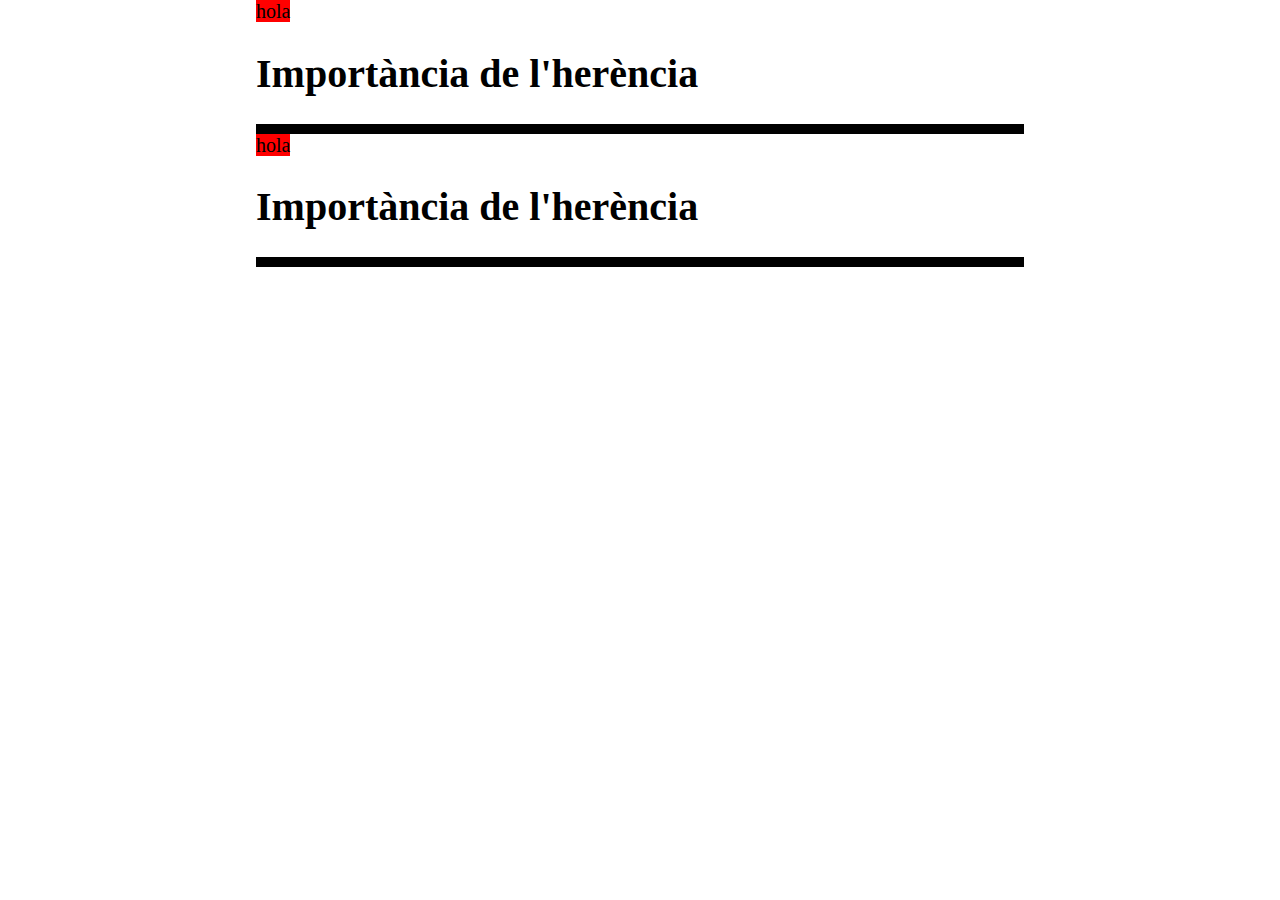
==== oscarDisseny/index.html @ 3a085296 "subir cosas mias" ====
<!DOCTYPE html>
<html lang="en">

<head>
    <meta charset="UTF-8">
    <meta http-equiv="X-UA-Compatible" content="IE=edge">
    <meta name="viewport" content="width=device-width, initial-scale=1.0">
    <title>Document</title>
    <link rel="stylesheet" href="style.css">
</head>

<body>

    <article>
        <input id="uwu" type="checkbox">
        <label for="uwu">hola</label>
        <h1>Importància de l'herència</h1>
        <section>
            <p>En CSS cada propietat té certes característiques que en defineixen el seu comportament
            </p>
            <ul>
                <li>Valor predeterminat
                </li>
                <li>Herencia
                </li>
                <li>Animable
                </li>
            </ul>
            <p>Si una propietat no és heredable, aleshores cada fill té el seu valor corresponent o predeterminat i no
                n'hereda
                el valor del pare
            </p>
            <h1>Exemple d'herència, propietat <em>outline-style</em></h1>
            <h1>Propietats outline style:</h1>
            <p>L'a propietat outline-style proporciona un bordejat a l'element que tu vulguis, aquest per defecte no te
                la propietat d'heredar, pero li pots afegir</p>


            <pre>
.pare {  
  color: blue;
  border: 4px solid orange;
}

.span1 {}

.span2 {             
  border: inherit;
}
</pre>
            <p class="pare"> Aquest paragraf és de la classe <em>pare</em> i té dos spans a dins. El primer no modifica
                cap
                atribut i el segón modifica l'atribut border a <strong>inherit</strong>. <span>Aquest és l'span que no
                    modifica
                    l'atribut border</span> i a continuació hi
                ha un altre
                <span class="span2">span que el defineix com a inherit</a>
            </p>
            <h1>Explicació</h1>
            <p>La propietat border no s'hereda, per tant, quan a nivell de paragraf la definim només afecta al paràgraf
                i no als
                spans que conté (només es pinta el border del paràgraf). </p>
            <p>Ara bé, després en el segón span es defineix <em>border:inherit</em> i per tant <strong>sí</strong> que
                n'hereda
                el valor</p>
        </section>

    </article>
    <article>
        <input id="uwu1" type="checkbox">
        <label for="uwu1">hola</label>
        <h1>Importància de l'herència</h1>
        <section>
            <p>En CSS cada propietat té certes característiques que en defineixen el seu comportament
            </p>
            <ul>
                <li>Valor predeterminat
                </li>
                <li>Herencia
                </li>
                <li>Animable
                </li>
            </ul>
            <p>Si una propietat no és heredable, aleshores cada fill té el seu valor corresponent o predeterminat i no
                n'hereda
                el valor del pare
            </p>
            <h1>Exemple d'herència, propietat <em>outline-style</em></h1>
            <h1>Propietats outline style:</h1>
            <p>L'a propietat outline-style proporciona un bordejat a l'element que tu vulguis, aquest per defecte no te
                la propietat d'heredar, pero li pots afegir</p>


            <pre>
    .pare {  
      color: blue;
      border: 4px solid orange;
    }
    
    .span1 {}
    
    .span2 {             
      border: inherit;
    }
    </pre>
            <p class="pare"> Aquest paragraf és de la classe <em>pare</em> i té dos spans a dins. El primer no modifica
                cap
                atribut i el segón modifica l'atribut border a <strong>inherit</strong>. <span>Aquest és l'span que no
                    modifica
                    l'atribut border</span> i a continuació hi
                ha un altre
                <span class="span2">span que el defineix com a inherit</a>
            </p>
            <h1>Explicació</h1>
            <p>La propietat outline-style no s'hereda, per tant, quan a nivell de paragraf la definim només afecta al
                paràgraf
                i no als
                spans que conté (només es pinta el border del paràgraf). </p>
            <p>Ara bé, després en el segón span es defineix <em>outline-style:inherit</em> i per tant
                <strong>sí</strong> que
                n'hereda
                el valor
            </p>
        </section>

    </article>
</body>

</html>
---- oscarDisseny/style.css ----
body {
    margin: 0 20%;
    font-size: 1.25rem;
  }
  .pare {
    color: blue;
    outline-style:dotted;
  }
  
  .span1 {

  }
  
  .span2 { 
    border: inherit;
    outline-style: inherit;
  }
  article section{
    overflow: hidden;
    max-height:0;
    transition: all 5s;
    border: 5px solid black;
  }
  /* article:hover section{
    max-height: 100vh;
    overflow: scroll;
    
  } */
  input:checked~section{
    max-height: 100vh;
    overflow: scroll;
  }
    
  input{
    display:none;
  }
  label{
    background-color: red;
  }
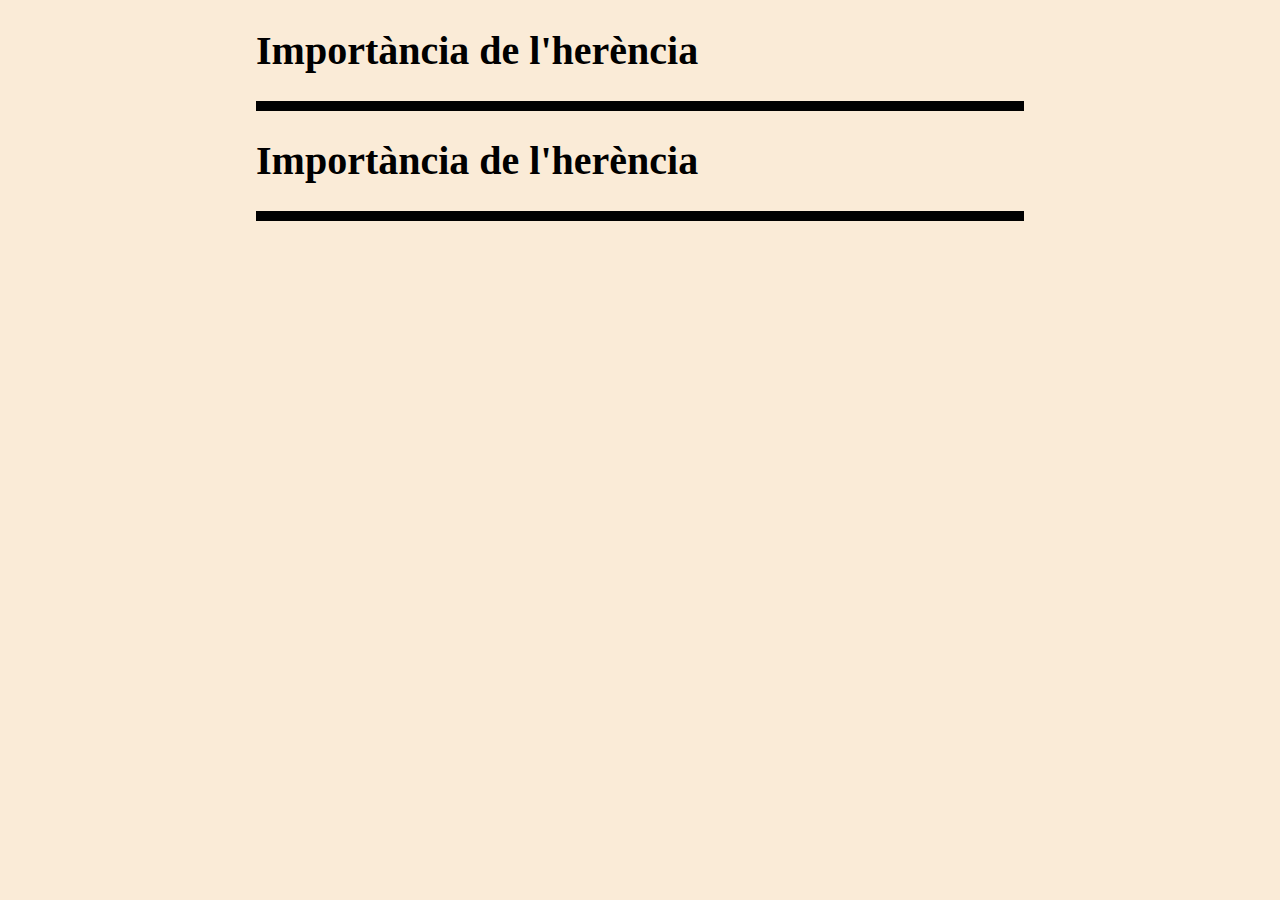
==== commit 87cf8195: "a" ====
--- a/oscarDisseny/index.html
+++ b/oscarDisseny/index.html
@@ -13,8 +13,8 @@
 
     <article>
         <input id="uwu" type="checkbox">
-        <label for="uwu">hola</label>
-        <h1>Importància de l'herència</h1>
+        <label for="uwu"> <h1>Importància de l'herència</h1></label>
+       
         <section>
             <p>En CSS cada propietat té certes característiques que en defineixen el seu comportament
             </p>
@@ -68,8 +68,8 @@
     </article>
     <article>
         <input id="uwu1" type="checkbox">
-        <label for="uwu1">hola</label>
-        <h1>Importància de l'herència</h1>
+        <label for="uwu1"><h1>Importància de l'herència</h1></label>
+        
         <section>
             <p>En CSS cada propietat té certes característiques que en defineixen el seu comportament
             </p>
--- a/oscarDisseny/style.css
+++ b/oscarDisseny/style.css
@@ -1,6 +1,7 @@
 body {
     margin: 0 20%;
     font-size: 1.25rem;
+    background-color: antiquewhite;
   }
   .pare {
     color: blue;
@@ -34,6 +35,7 @@
   input{
     display:none;
   }
+  
   label{
     background-color: red;
   }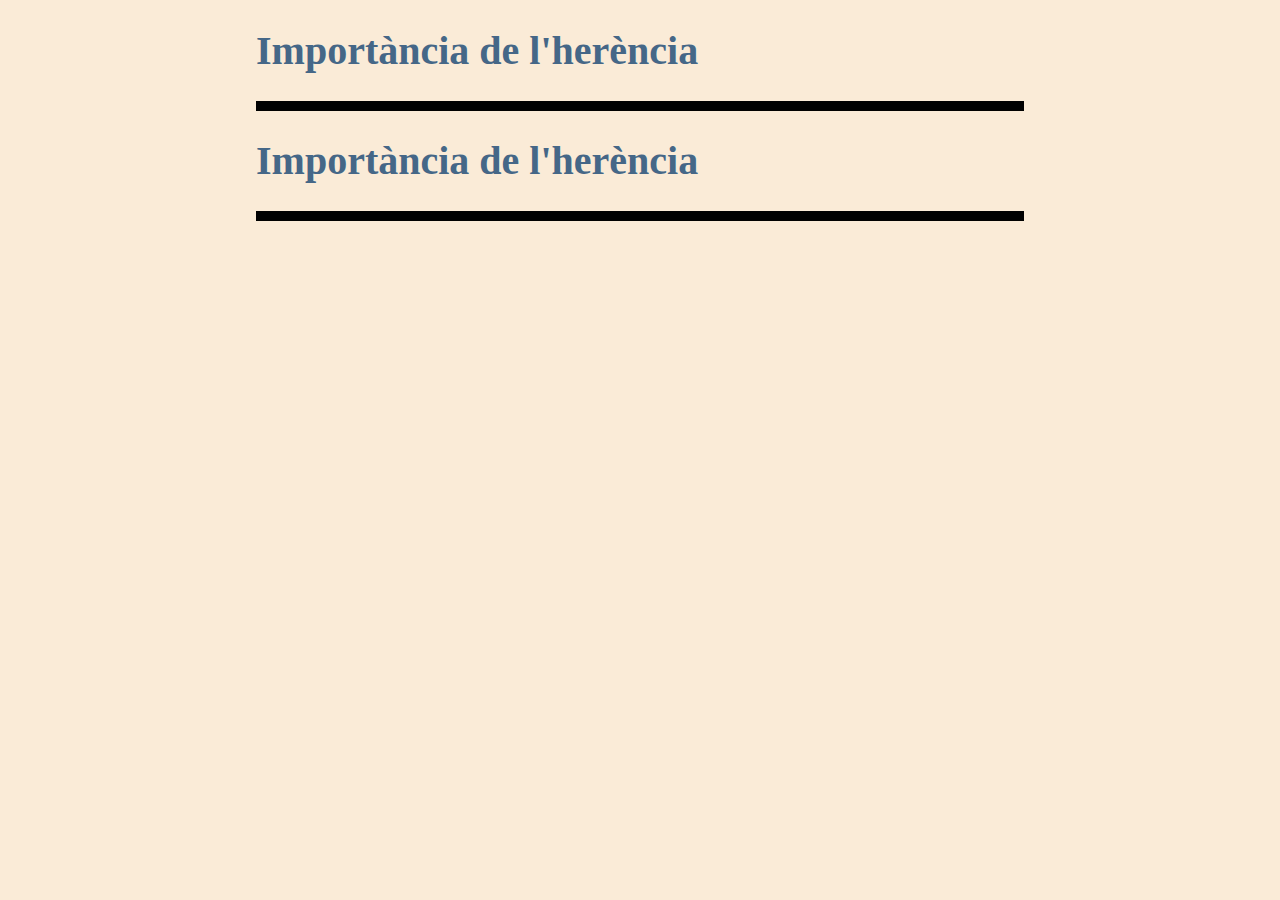
==== commit 0f38297a: "ss" ====
--- a/oscarDisseny/index.html
+++ b/oscarDisseny/index.html
@@ -10,11 +10,14 @@
 </head>
 
 <body>
+    <article>
+        <input id="desplegable" type="checkbox">
+        <label for="desplegable">
+            <h1>Importància de l'herència</h1>
+        </label>
 
-    <article>
-        <input id="uwu" type="checkbox">
-        <label for="uwu"> <h1>Importància de l'herència</h1></label>
-       
+
+
         <section>
             <p>En CSS cada propietat té certes característiques que en defineixen el seu comportament
             </p>
@@ -37,6 +40,64 @@
 
 
             <pre>
+            .pare {  
+            color: blue;
+            border: 4px solid orange;
+            }
+
+            .span1 {}
+
+.span2 {             
+  border: inherit;
+}
+</pre>
+            <div class="explicacio">
+                <p class="explicacio__pare"> Aquest paragraf és de la classe <em>pare</em> i té dos spans a dins. El
+                    primer no modifica
+                    cap
+                    atribut i el segón modifica l'atribut border a <strong>inherit</strong>. <span>Aquest és l'span que
+                        no
+                        modifica
+                        l'atribut border</span> i a continuació hi
+                    ha un altre
+                    <span class="explicacio__span2">span que el defineix com a inherit</a>
+                </p>
+                <h1>Explicació</h1>
+                <p>La propietat border no s'hereda, per tant, quan a nivell de paragraf la definim només afecta al
+                    paràgraf
+                    i no als
+                    spans que conté (només es pinta el border del paràgraf). </p>
+                <p>Ara bé, després en el segón span es defineix <em>border:inherit</em> i per tant <strong>sí</strong>
+                    que
+                    n'hereda
+                    el valor</p>
+            </div>
+        </section>
+
+    </article>
+    <article>
+
+        <input id="desplegable1" type="checkbox">
+        <label for="desplegable1">
+            <h1>Importància de l'herència</h1>
+        </label>
+
+
+        
+        <section>
+            <p>En CSS cada propietat té certes característiques que en defineixen el seu comportament
+            </p>
+            <p>Si una propietat no és heredable, aleshores cada fill té el seu valor corresponent o predeterminat i no
+                n'hereda
+                el valor del pare
+            </p>
+            <h1>Exemple d'herència, propietat <em>outline-style</em></h1>
+            <h1>Propietats outline style:</h1>
+            <p>L'a propietat outline-style proporciona un bordejat a l'element que tu vulguis, aquest per defecte no te
+                la propietat d'heredar, pero li pots afegir</p>
+
+
+            <pre>
 .pare {  
   color: blue;
   border: 4px solid orange;
@@ -48,79 +109,28 @@
   border: inherit;
 }
 </pre>
-            <p class="pare"> Aquest paragraf és de la classe <em>pare</em> i té dos spans a dins. El primer no modifica
-                cap
-                atribut i el segón modifica l'atribut border a <strong>inherit</strong>. <span>Aquest és l'span que no
-                    modifica
-                    l'atribut border</span> i a continuació hi
-                ha un altre
-                <span class="span2">span que el defineix com a inherit</a>
-            </p>
-            <h1>Explicació</h1>
-            <p>La propietat border no s'hereda, per tant, quan a nivell de paragraf la definim només afecta al paràgraf
-                i no als
-                spans que conté (només es pinta el border del paràgraf). </p>
-            <p>Ara bé, després en el segón span es defineix <em>border:inherit</em> i per tant <strong>sí</strong> que
-                n'hereda
-                el valor</p>
-        </section>
+            <div class="explicacio">
+                <p class="explicacio__pare"> Aquest paragraf és de la classe <em>pare</em> i té dos spans a dins. El
+                    primer no modifica
+                    cap
+                    atribut i el segón modifica l'atribut border a <strong>inherit</strong>. <span>Aquest és l'span que
+                        no
+                        modifica
+                        l'atribut border</span> i a continuació hi
+                    ha un altre
+                    <span class="explicacio__span2">span que el defineix com a inherit</a>
+                </p>
+                <h1>Explicació</h1>
+                <p>La propietat border no s'hereda, per tant, quan a nivell de paragraf la definim només afecta al
+                    paràgraf
+                    i no als
+                    spans que conté (només es pinta el border del paràgraf). </p>
+                <p>Ara bé, després en el segón span es defineix <em>border:inherit</em> i per tant <strong>sí</strong>
+                    que
+                    n'hereda
+                    el valor</p>
+            </div>
 
-    </article>
-    <article>
-        <input id="uwu1" type="checkbox">
-        <label for="uwu1"><h1>Importància de l'herència</h1></label>
-        
-        <section>
-            <p>En CSS cada propietat té certes característiques que en defineixen el seu comportament
-            </p>
-            <ul>
-                <li>Valor predeterminat
-                </li>
-                <li>Herencia
-                </li>
-                <li>Animable
-                </li>
-            </ul>
-            <p>Si una propietat no és heredable, aleshores cada fill té el seu valor corresponent o predeterminat i no
-                n'hereda
-                el valor del pare
-            </p>
-            <h1>Exemple d'herència, propietat <em>outline-style</em></h1>
-            <h1>Propietats outline style:</h1>
-            <p>L'a propietat outline-style proporciona un bordejat a l'element que tu vulguis, aquest per defecte no te
-                la propietat d'heredar, pero li pots afegir</p>
-
-
-            <pre>
-    .pare {  
-      color: blue;
-      border: 4px solid orange;
-    }
-    
-    .span1 {}
-    
-    .span2 {             
-      border: inherit;
-    }
-    </pre>
-            <p class="pare"> Aquest paragraf és de la classe <em>pare</em> i té dos spans a dins. El primer no modifica
-                cap
-                atribut i el segón modifica l'atribut border a <strong>inherit</strong>. <span>Aquest és l'span que no
-                    modifica
-                    l'atribut border</span> i a continuació hi
-                ha un altre
-                <span class="span2">span que el defineix com a inherit</a>
-            </p>
-            <h1>Explicació</h1>
-            <p>La propietat outline-style no s'hereda, per tant, quan a nivell de paragraf la definim només afecta al
-                paràgraf
-                i no als
-                spans que conté (només es pinta el border del paràgraf). </p>
-            <p>Ara bé, després en el segón span es defineix <em>outline-style:inherit</em> i per tant
-                <strong>sí</strong> que
-                n'hereda
-                el valor
-            </p>
         </section>
 
     </article>
--- a/oscarDisseny/style.css
+++ b/oscarDisseny/style.css
@@ -1,41 +1,65 @@
 body {
-    margin: 0 20%;
-    font-size: 1.25rem;
-    background-color: antiquewhite;
-  }
-  .pare {
-    color: blue;
-    outline-style:dotted;
-  }
+  margin: 0 20%;
+  font-size: 1.25rem;
+  background-color: antiquewhite;
+}
+
+.explicacio__pare {
+  color: blue;
+  outline-style: dotted;
+}
+
+.explicacio__span1 {}
+
+.explicacio__span2 {
+  border: inherit;
+  outline-style: inherit;
+}
+article section {
+  overflow: hidden;
+  max-height: 0;
+  transition: all 5s;
+  border: 5px solid black;
+}
+
+/* article:hover section{
+  max-height: 100vh;
+  overflow: scroll;
+} */
+input:checked~section{
+  max-height: 100vh;
+  overflow: scroll;
+}
   
-  .span1 {
+input{
+  display:none;
+}
 
-  }
-  
-  .span2 { 
-    border: inherit;
-    outline-style: inherit;
-  }
-  article section{
-    overflow: hidden;
-    max-height:0;
-    transition: all 5s;
-    border: 5px solid black;
-  }
-  /* article:hover section{
-    max-height: 100vh;
-    overflow: scroll;
-    
-  } */
-  input:checked~section{
-    max-height: 100vh;
-    overflow: scroll;
-  }
-    
-  input{
-    display:none;
-  }
-  
-  label{
-    background-color: red;
-  }+label{
+  background-color: red;
+}
+
+.pareParagraf{
+  border-top: 2px solid grey;
+  border-left: 2px solid grey;
+  border-bottom: 2px solid black;
+  border-right: 2px solid black;
+}
+
+.span2Paragraf{
+  border:inherit;
+}
+
+ul{
+  list-style: square outside none;
+  padding: 20px;
+}
+
+li{
+  display:list-item;
+}
+
+h1{
+  font-size: 40px; 
+  color: #456787;
+}